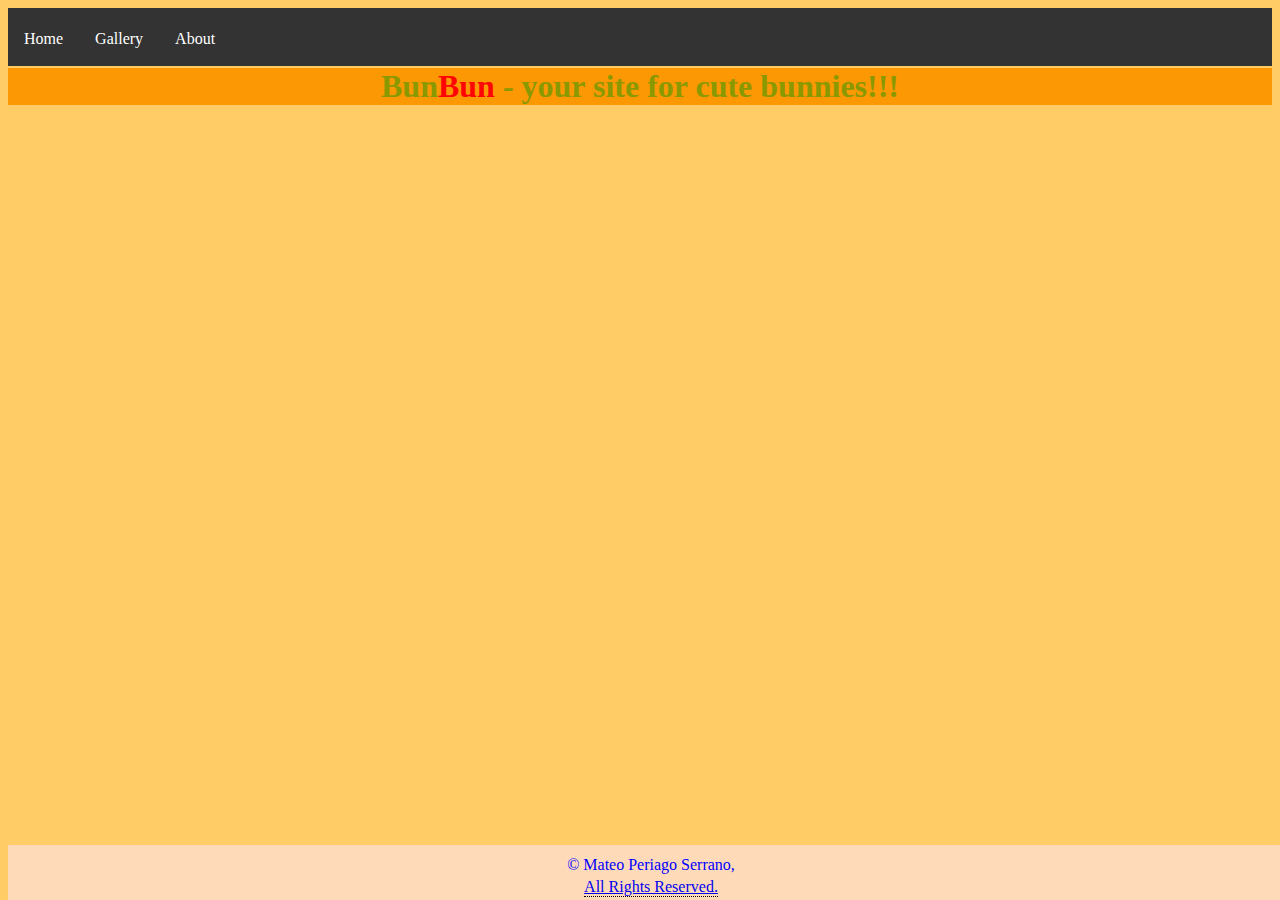
==== web/index.html @ 74d13ee9 "added most files" ====
<!DOCTYPE html>

<html>
<head>
    <meta charset="utf-8">
  <title>BunBun - Home</title>
  <link href="style.css" rel="stylesheet" type="text/css">
  <script src="https://code.jquery.com/jquery-3.6.0.min.js" integrity="sha256-/xUj+3OJU5yExlq6GSYGSHk7tPXikynS7ogEvDej/m4=" crossorigin="anonymous"></script>
</head>
<body>

<header class="navbar">
    <ul>
        <li><a href="index.html">Home</a></li>
        <li><a href="gallery.html">Gallery</a></li>
        <li><a href="about.html">About</a></li>
      </ul> 
</header>

<h1>
    Bun<span>Bun</span> - your site for cute bunnies!!!
</h1>

</body>

<footer>
    <p>© Mateo Periago Serrano,
        <div class="tooltip">
            <a href="https://github.com/MateoPeri/hci-website" target="blank">All Rights Reserved.</a>
            <span class="tooltiptext">just kidding code is open source<br>😎👌🥵</span>
        </div><br>
</footer>


<script src="main.js"></script>
</html>
---- web/style.css ----
body {
    background-color: #FFCC66;
    background-repeat: repeat-x;
    background-attachment: fixed;
}

h1 {
  margin-top: 2px;
  color: #8a9900;
  background-color: #FC9804;
  text-align: center;
  top: 5%;
}

h1 span {
    color: #ff0505;
}

p, td {
    color: blue;
    font-family: "Comic Sans MS", "Comic Sans", cursive;
}

        
.slider {
    width: 700px;
    margin: 0 auto 20px;
    text-align: center;
  }
  
  .slider .photos {
    position: relative;
    height: 433px;

    display: flex;
    justify-content: center;
    align-items: center;
  }
  
footer {
  text-align: center;
  padding: 3px;
  background-color: peachpuff;
} 
 
footer p, a {
  margin-top: 8px;
  margin-bottom: 4px;
}

.slider .photos img {
    position: absolute;
    opacity: 0;
    transition: opacity 1s;

    height: 100%;
    width: auto;
  }
      
  .slider .photos img.visible {
    opacity: 1;
  }


.prev:before,
.next:before {
  color: #fff;
  font-size: 100px;
  position: absolute;
  top: 35%;
  cursor: pointer;
}

.prev:before {
  content: '<';
  left: 0;
}

.next:before {
  content: '>';
  right: 0;
}
    

 .tooltip {
    position: relative;
    display: inline-block;
    border-bottom: 1px dotted black;
  }
  
  .tooltip .tooltiptext {
    visibility: hidden;
    width: 120px;
    background-color: #555;
    color: #fff;
    text-align: center;
    padding: 5px 0;
    border-radius: 6px;
  
    position: absolute;
    z-index: 1;
    bottom: 125%;
    left: 50%;
    margin-left: -60px;
  
    opacity: 0;
    transition: opacity 0.3s;
  }
  
  .tooltip .tooltiptext::after {
    content: "";
    position: absolute;
    top: 100%;
    left: 50%;
    margin-left: -5px;
    border-width: 5px;
    border-style: solid;
    border-color: #555 transparent transparent transparent;
  }
  
  .tooltip:hover .tooltiptext {
    visibility: visible;
    opacity: 1;
  } 

/* Navbar */
ul {
  list-style-type: none;
  margin: 0;
  padding: 0;
  overflow: hidden;
  background-color: #333;
}

li {
  float: left;
}

li a {
  display: block;
  color: white;
  text-align: center;
  padding: 14px 16px;
  text-decoration: none;
}

li a:hover {
  background-color: #111;
}

footer {
  position: fixed;
  bottom: 0;
  width: 100%;
}
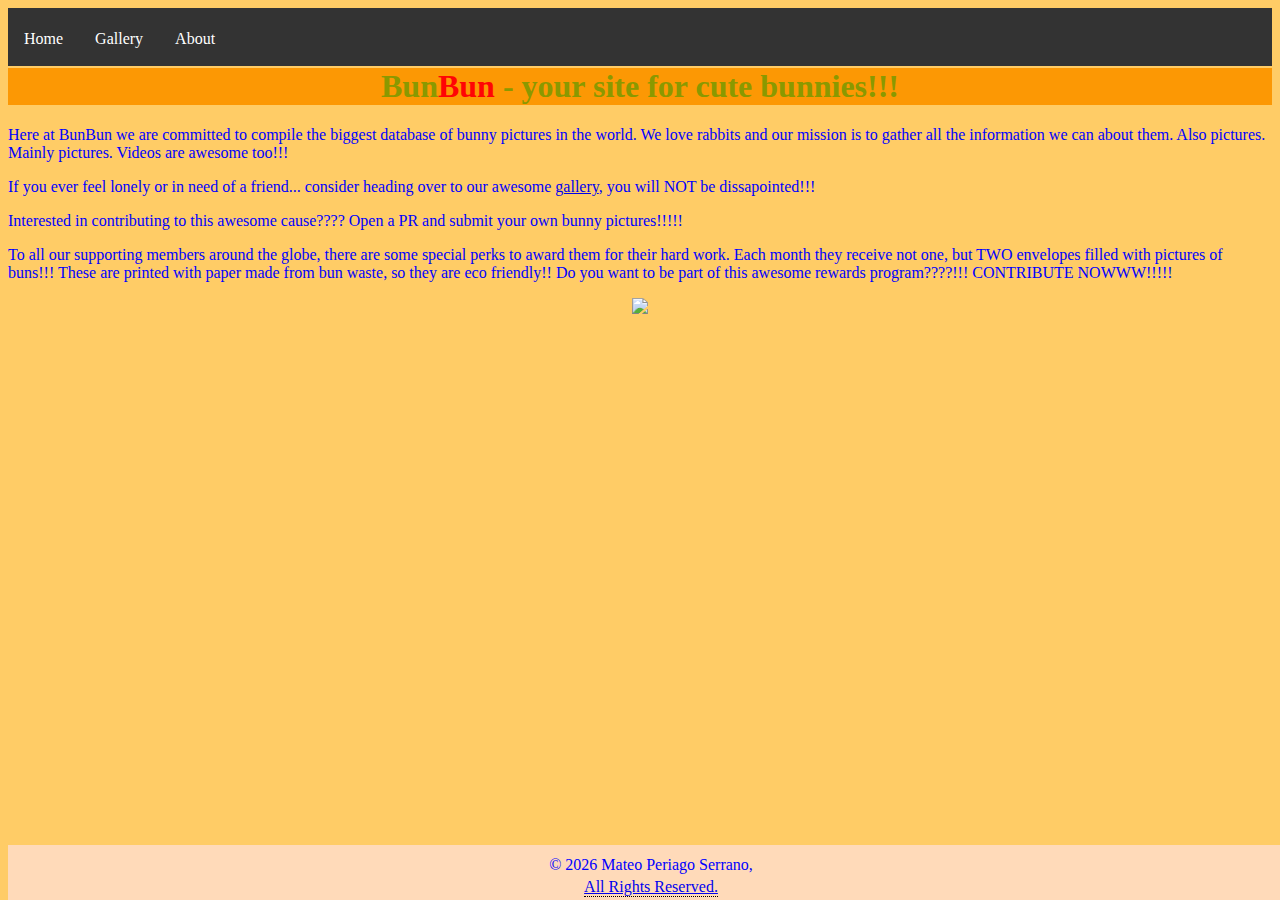
==== commit 611e8d2c: "added year" ====
--- a/web/index.html
+++ b/web/index.html
@@ -2,9 +2,10 @@
 
 <html>
 <head>
-    <meta charset="utf-8">
+  <meta charset="utf-8">
   <title>BunBun - Home</title>
   <link href="style.css" rel="stylesheet" type="text/css">
+  <link rel="icon" type="image/x-icon" href="favicon.ico">
   <script src="https://code.jquery.com/jquery-3.6.0.min.js" integrity="sha256-/xUj+3OJU5yExlq6GSYGSHk7tPXikynS7ogEvDej/m4=" crossorigin="anonymous"></script>
 </head>
 <body>
@@ -21,10 +22,39 @@
     Bun<span>Bun</span> - your site for cute bunnies!!!
 </h1>
 
+<p>
+    Here at BunBun we are committed to compile the biggest database of bunny pictures in the world.
+    We love rabbits and our mission is to gather all the information we can about them. Also pictures. Mainly pictures.
+
+    Videos are awesome too!!!    
+</p>
+
+<p>
+    If you ever feel lonely or in need of a friend... consider heading over to our awesome <a href="gallery.html">gallery</a>, you will NOT be dissapointed!!!
+</p>
+
+<p>
+    Interested in contributing to this awesome cause????
+    Open a PR and submit your own bunny pictures!!!!!
+</p>
+
+<p>
+    To all our supporting members around the globe, there are some special perks to award them for their hard work.
+    Each month they receive not one, but TWO envelopes filled with pictures of buns!!!
+    These are printed with paper made from bun waste, so they are eco friendly!!
+    Do you want to be part of this awesome rewards program????!!!
+
+    CONTRIBUTE NOWWW!!!!!
+</p>
+
+<div style="text-align: center;">
+    <a href="https://github.com/mateoperi/hci-website"><img src="img/repo.svg"></a>
+</div>
+
 </body>
 
 <footer>
-    <p>© Mateo Periago Serrano,
+    <p>© <span id="year"></span> Mateo Periago Serrano,
         <div class="tooltip">
             <a href="https://github.com/MateoPeri/hci-website" target="blank">All Rights Reserved.</a>
             <span class="tooltiptext">just kidding code is open source<br>😎👌🥵</span>
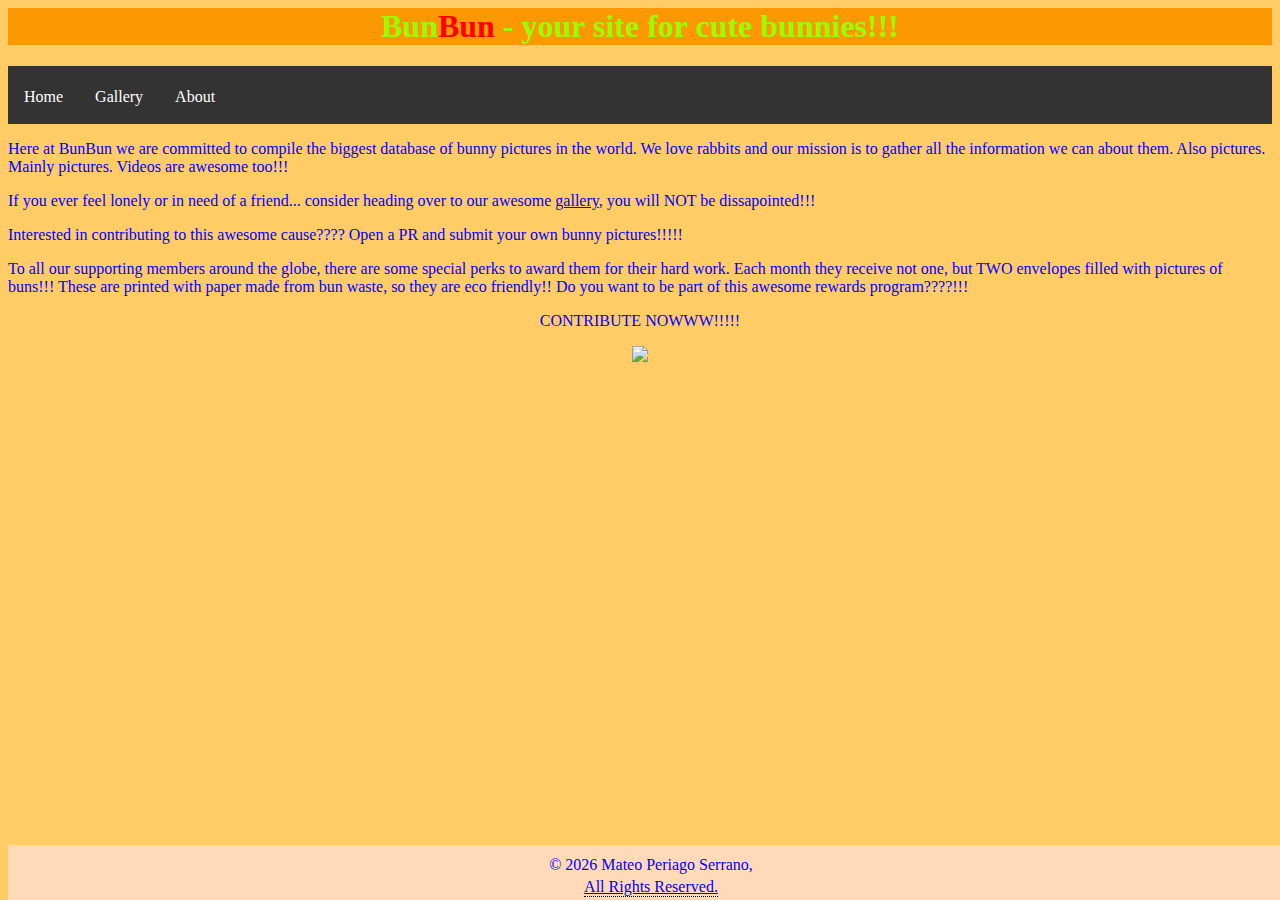
==== commit bd07b6b1: "changed some stuff" ====
--- a/web/index.html
+++ b/web/index.html
@@ -10,6 +10,10 @@
 </head>
 <body>
 
+<h1>
+    Bun<span>Bun</span> - your site for cute bunnies!!!
+</h1>
+
 <header class="navbar">
     <ul>
         <li><a href="index.html">Home</a></li>
@@ -17,10 +21,6 @@
         <li><a href="about.html">About</a></li>
       </ul> 
 </header>
-
-<h1>
-    Bun<span>Bun</span> - your site for cute bunnies!!!
-</h1>
 
 <p>
     Here at BunBun we are committed to compile the biggest database of bunny pictures in the world.
@@ -43,9 +43,9 @@
     Each month they receive not one, but TWO envelopes filled with pictures of buns!!!
     These are printed with paper made from bun waste, so they are eco friendly!!
     Do you want to be part of this awesome rewards program????!!!
+</p>
 
-    CONTRIBUTE NOWWW!!!!!
-</p>
+<p style="text-align: center;">CONTRIBUTE NOWWW!!!!!</p>
 
 <div style="text-align: center;">
     <a href="https://github.com/mateoperi/hci-website"><img src="img/repo.svg"></a>
--- a/web/style.css
+++ b/web/style.css
@@ -7,14 +7,14 @@
 
 h1 {
   margin-top: 2px;
-  color: #8a9900;
+  color: #9bfc00;
   background-color: #FC9804;
   text-align: center;
   top: 5%;
 }
 
 h1 span {
-    color: #ff0505;
+    color: #ff0000;
 }
 
 p, td {
@@ -153,4 +153,31 @@
   position: fixed;
   bottom: 0;
   width: 100%;
-}+}
+
+ .tab {
+  overflow: hidden;
+  border: 1px solid rgb(236, 169, 43);
+  background-color: #faa25b;
+}
+
+.tab button {
+  background-color: inherit;
+  float: left;
+  border: none;
+  outline: none;
+  cursor: pointer;
+  padding: 14px 16px;
+  transition: 0.3s;
+}
+
+.tab button:hover {
+  background-color: #ffc7c7;
+}
+
+.tabcontent {
+  display: none;
+  padding: 6px 12px;
+  border: 1px solid #ccc;
+  border-top: none;
+} 